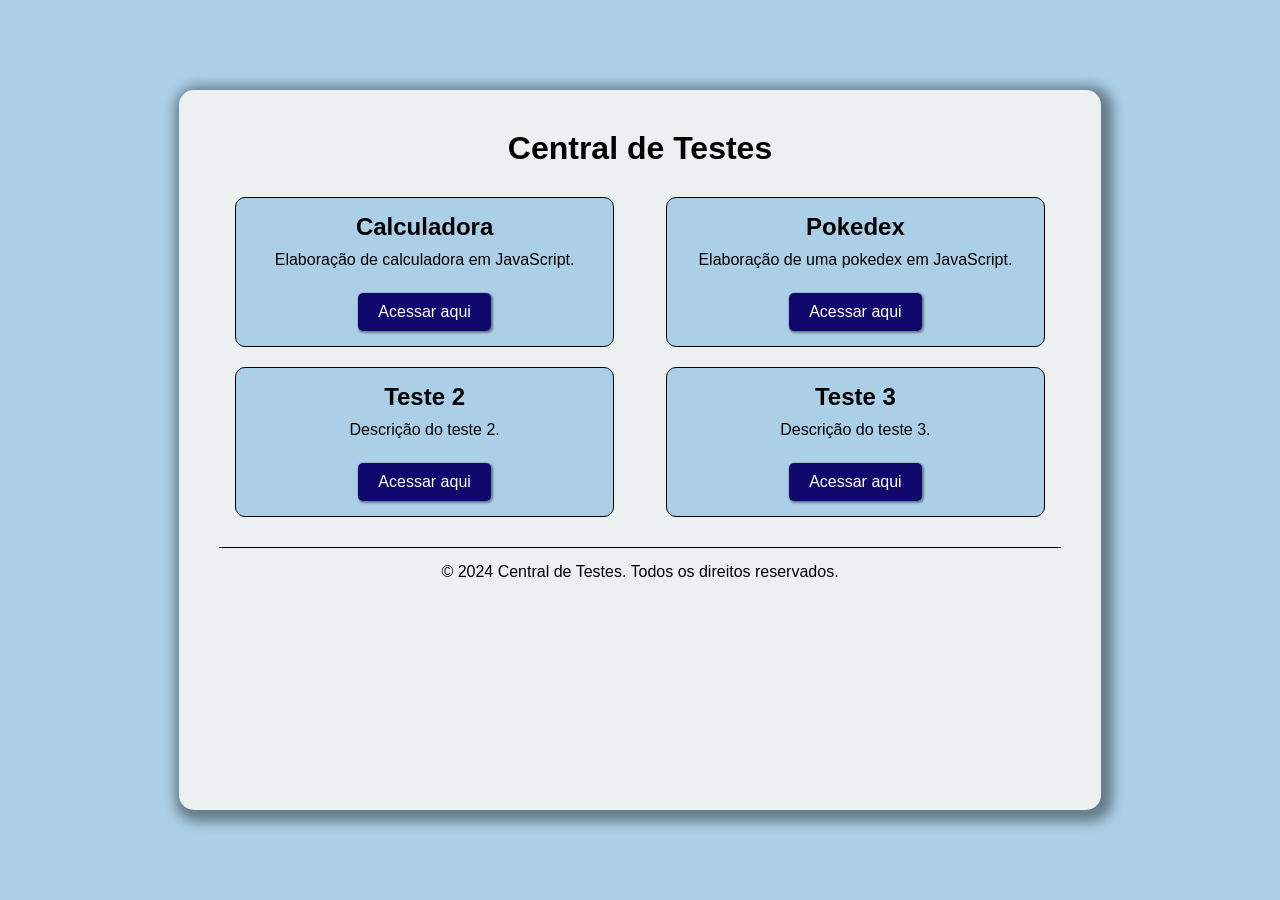
==== index.html @ ebb3dadc "commit inicial" ====
<!doctype html>
<html lang="pt-br">
  <head>
    <meta charset="UTF-8" />
    <meta name="viewport" content="width=device-width, initial-scale=1.0" />
    <title>Central de Testes</title>

    <link rel="stylesheet" href="styles.css" />
  </head>
  <body>
    <div class="container">
      <header>
        <h1>Central de Testes</h1>
      </header>

      <main>
        <div class="teste-container">

          <div class="teste-card">
            <h2>Calculadora</h2>
            <p>Elaboração de calculadora em JavaScript.</p>
            <button data-name="calculadora" onclick="abrirAplicacao()">Acessar aqui</button>
          </div>

          <div class="teste-card">
            <h2>Pokedex</h2>
            <p>Elaboração de uma pokedex em JavaScript.</p>
            <button data-name="pokedex" onclick="abrirAplicacao()">Acessar aqui</button>
          </div>

          <div class="teste-card">
            <h2>Teste 2</h2>
            <p>Descrição do teste 2.</p>
            <button data-name="teste-2" onclick="abrirAplicacao()">Acessar aqui</button>
          </div>

          <div class="teste-card">
            <h2>Teste 3</h2>
            <p>Descrição do teste 3.</p>
            <button data-name="teste-3" onclick="abrirAplicacao()">Acessar aqui</button>
          </div>
        </div>
      </main>
      <footer>
        <p>&copy; 2024 Central de Testes. Todos os direitos reservados.</p>
        </footer>
    </div>
    <script src="script.js"></script>
  </body>
</html>
---- styles.css ----
* {
    margin: 0;
    padding: 0;
    box-sizing: border-box;
}

:root{
    font-family: 'Segoe UI', Tahoma, Geneva, Verdana, sans-serif;
    --cor-base: #000;
    --cor-principal: #abcfe6;
    --cor-secundaria: #11086d;
    --cor-fundo: #ecf0f1;
    --borda: 1px solid var(--cor-base);
}


body {
    width: 100vw;
    height: 100vh;
    display: flex;
    justify-content: center;
    align-items: center;
    background-color: var(--cor-principal);
}

.container {
    width: 72vw;
    height: 80vh;
    display: flex;
    flex-direction: column;
    align-items: center;
    background-color: var(--cor-fundo);
    border-radius: 15px;
    box-shadow: 4px 4px 12px 8px rgba(0, 0, 0, 0.4);
    padding: 40px;
    gap: 30px;
}

header h1 {
    color: var(--cor-base);
    width: 300px;
    text-align: center;
}

.teste-container {
    width: 100%;    
    height: 100%;
    display: flex;
    flex-wrap: wrap;
    gap: 20px;
    justify-content: space-around;
}

.teste-card {
    width: 45%;
    height: 150px;
    background-color: var(--cor-principal);
    border-radius: 10px;
    border: var(--borda);
    display: flex;
    flex-direction: column;
    align-items: center;
    padding: 15px;
}

.teste-card h2 {
    margin-bottom: 10px;
}

.teste-card button {
    margin-top: auto;
    padding: 10px 20px;
    border: none;
    border-radius: 5px;
    background-color: var(--cor-secundaria);
    color: white;
    font-size: 16px;
    cursor: pointer;
    transition: background-color 0.3s ease;
    box-shadow: 1px 1px 2px 1px rgba(0, 0, 0, 0.4);
}

.teste-card button:hover {
    background-color: var(--cor-base);
}

footer {
    width: 100%;
    text-align: center;
    padding: 15px;

    border-top: var(--borda);
}
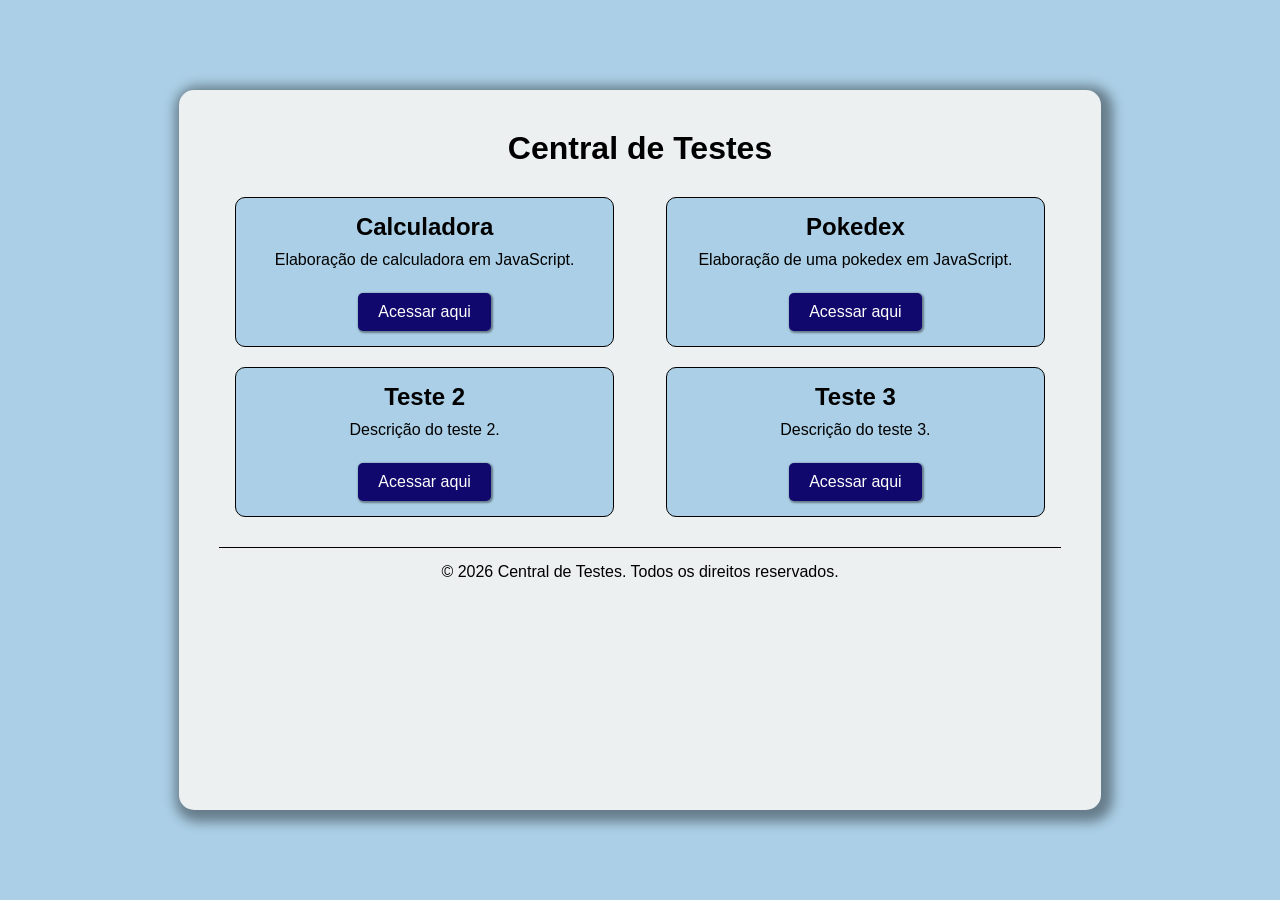
==== commit e23fb2ee: "calculadora inicial" ====
--- a/index.html
+++ b/index.html
@@ -42,7 +42,7 @@
         </div>
       </main>
       <footer>
-        <p>&copy; 2024 Central de Testes. Todos os direitos reservados.</p>
+        <p>&copy; 2026 Central de Testes. Todos os direitos reservados.</p>
         </footer>
     </div>
     <script src="script.js"></script>
